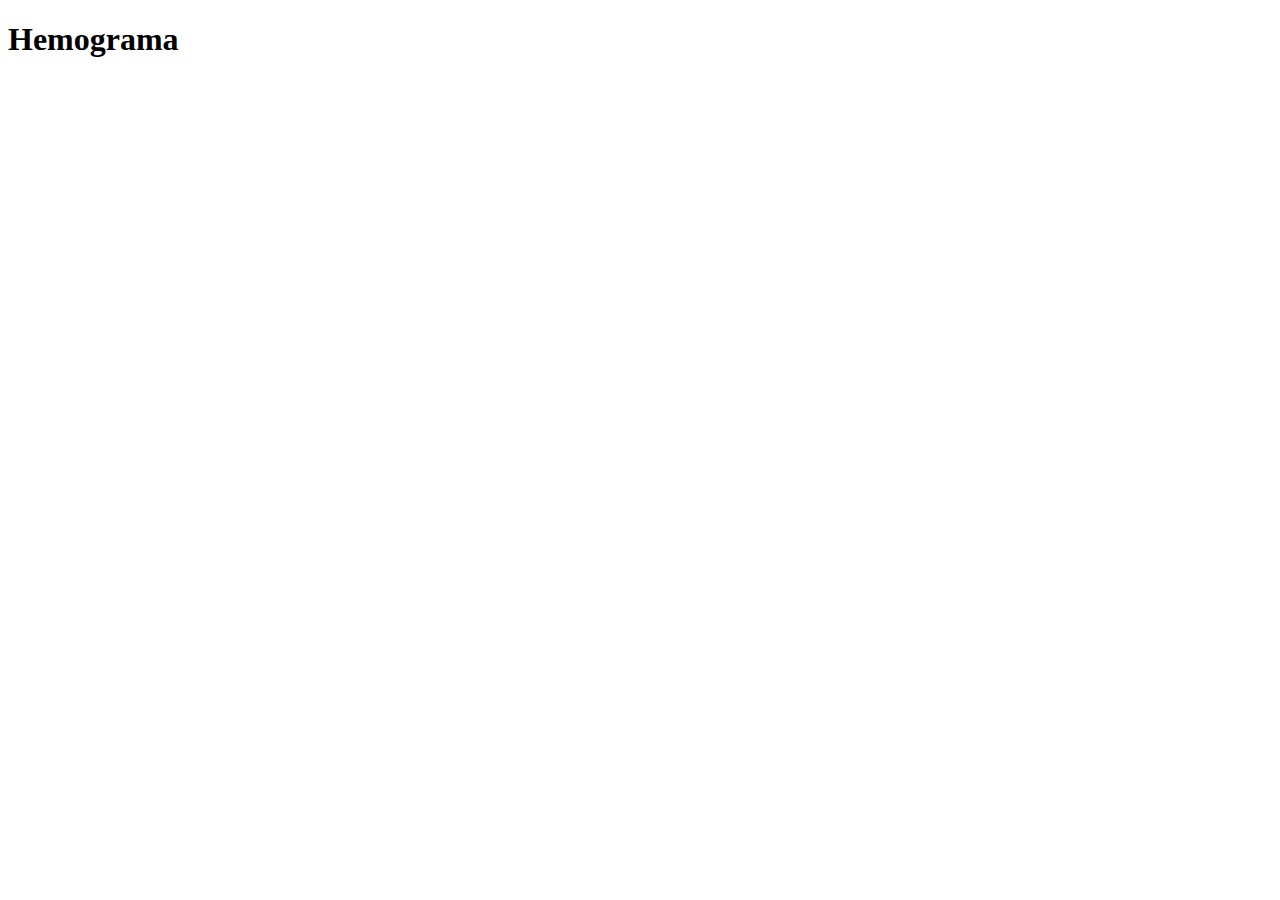
==== laudos/exames/hemograma.html @ 0c091c2d "add hemogramga pag" ====
<!DOCTYPE html>
<html lang="pt-br">
<head>
    <meta charset="UTF-8">
    <meta http-equiv="X-UA-Compatible" content="IE=edge">
    <meta name="viewport" content="width=device-width, initial-scale=1.0">
    <title>Hemograma</title>
</head>
<body>
    <h1>Hemograma</h1>
</body>
</html>
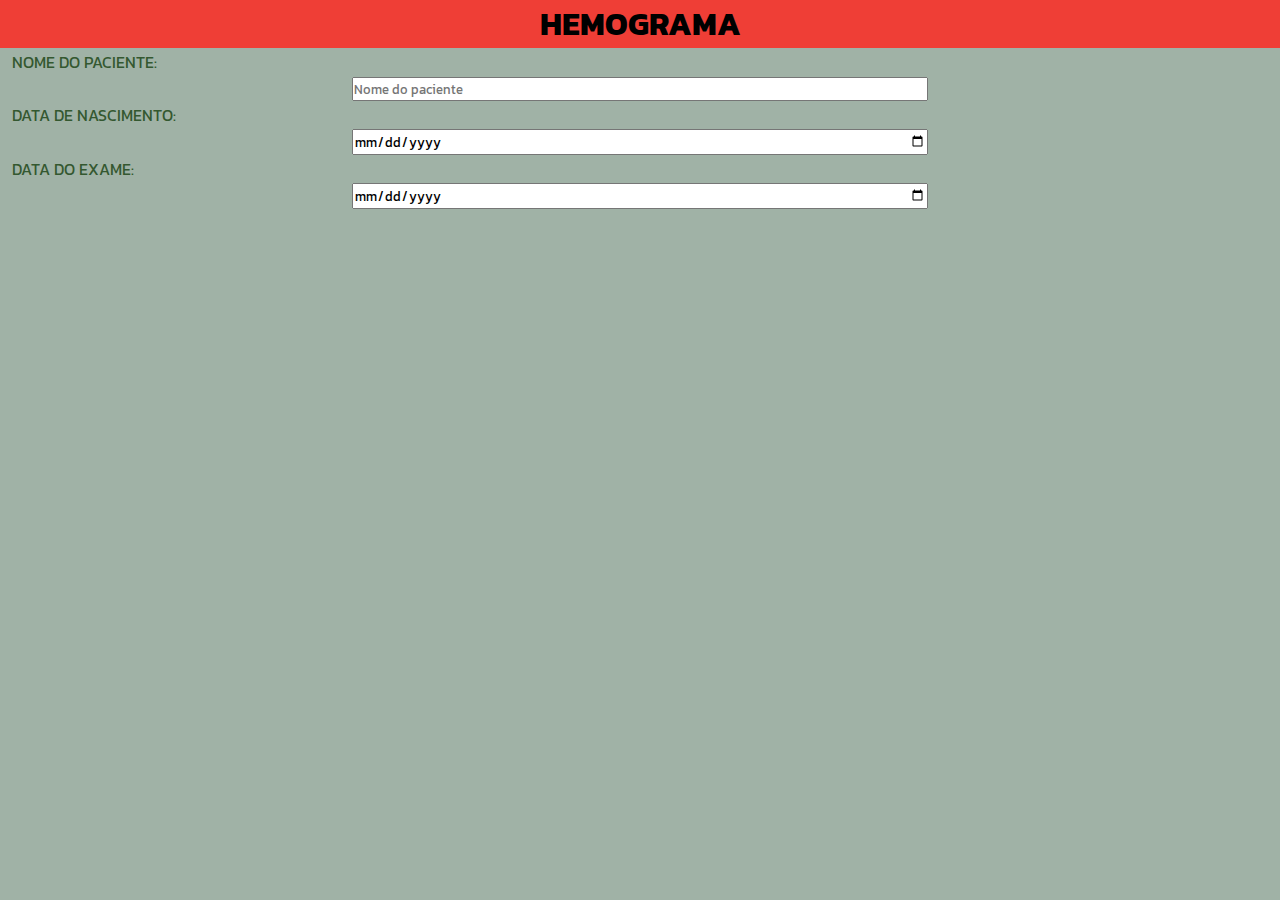
==== commit 4579ceb3: "Segunda versao" ====
--- a/laudos/exames/hemograma.html
+++ b/laudos/exames/hemograma.html
@@ -5,8 +5,22 @@
     <meta http-equiv="X-UA-Compatible" content="IE=edge">
     <meta name="viewport" content="width=device-width, initial-scale=1.0">
     <title>Hemograma</title>
+    <link rel="preconnect" href="https://fonts.googleapis.com">
+    <link rel="preconnect" href="https://fonts.gstatic.com" crossorigin>
+    <link href="https://fonts.googleapis.com/css2?family=Kanit:wght@300;500;600&display=swap" rel="stylesheet">
+    <link rel="stylesheet" href="https://fonts.googleapis.com/css2?family=Material+Symbols+Outlined:opsz,wght,FILL,GRAD@20..48,100..700,0..1,-50..200" />
+    <link rel="stylesheet" href="pagext.css">
 </head>
 <body>
-    <h1>Hemograma</h1>
+    <header>
+        <h1>Hemograma</h1>
+        <div id="info">
+            <p>Nome do paciente:</p> <input placeholder="Nome do paciente" type="text">
+            <p>Data de nascimento:</p> <input placeholder="" type="date">
+            <p>Data do exame:</p> <input placeholder="" type="date">
+        </div>
+    </header>
+    <main>
+    </main>
 </body>
 </html>--- a/laudos/exames/pagext.css
+++ b/laudos/exames/pagext.css
@@ -0,0 +1,42 @@
+*{
+    padding: 0;
+    margin: 0;
+    box-sizing: border-box;
+    font-family: kanit;
+}
+:root{
+    --delft-blue: rgb(77, 101, 170);
+    --ash-gray: #a0b2a6ff;
+    --citrine: #f3de2cff;
+    --vermilion: #ef3e36ff;
+    --hunter-green: #345830ff;
+    
+}
+body{
+    margin: 0 auto;
+    background-color: var(--ash-gray);
+}
+header{
+    margin: 0 auto;
+}
+header > h1{
+    text-transform: uppercase;
+    text-align: center;
+    background-color: var(--vermilion);
+}
+#info > p {
+    padding: 2px;
+    text-align: left;
+    margin-right: 25px;
+    color: var(--hunter-green);
+    text-transform: uppercase;
+    margin-left: 10px;}
+    
+#info > input{
+    width: 45vw;
+    align-content: center;
+    
+}
+#info{
+    text-align: center;
+}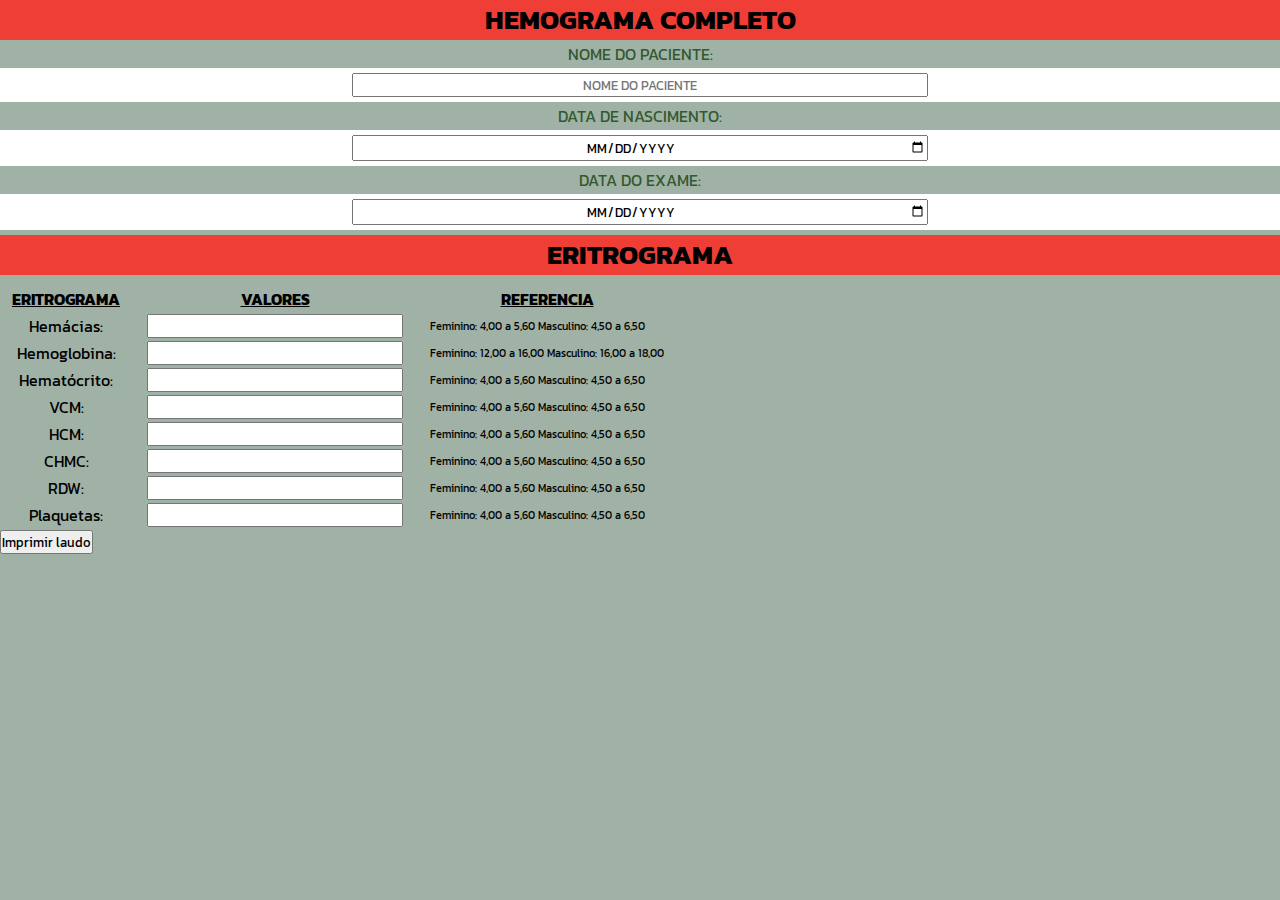
==== commit 8b7477fd: "23/03" ====
--- a/laudos/exames/hemograma.html
+++ b/laudos/exames/hemograma.html
@@ -13,7 +13,7 @@
 </head>
 <body>
     <header>
-        <h1>Hemograma</h1>
+        <h1>Hemograma completo</h1>
         <div id="info">
             <p>Nome do paciente:</p> <input placeholder="Nome do paciente" type="text">
             <p>Data de nascimento:</p> <input placeholder="" type="date">
@@ -21,6 +21,71 @@
         </div>
     </header>
     <main>
+       <h2>Eritrograma</h2>
+       <div class="eritrotable">
+           <table>
+            <thead>
+                <tr>
+                    <th>Eritrograma</th>
+                    <th>Valores</th>
+                    <th>Referencia</th>
+                </tr>
+                
+            </thead>
+               <tbody>
+                   <tr>
+                    <td>Hemácias: </td>
+                    <td><input  class="inputab" type="number"></td>
+                    <td><p  class="ref">Feminino: 4,00 a 5,60 Masculino: 4,50 a 6,50
+                    </p></td>
+                   </tr>
+                   <tr>
+                    <td>Hemoglobina: </td>
+                    <td><input  class="inputab" type="number"></td>
+                    <td><p  class="ref">Feminino: 12,00 a 16,00 Masculino: 16,00 a 18,00
+                    </p></td>
+                   </tr>
+                   <tr>
+                    <td>Hematócrito: </td>
+                    <td><input  class="inputab" type="number"></td>
+                    <td><p  class="ref">Feminino: 4,00 a 5,60 Masculino: 4,50 a 6,50
+                    </p></td>
+                   </tr>
+                   <tr>
+                    <td>VCM: </td>
+                    <td><input  class="inputab" type="number"></td>
+                    <td><p  class="ref">Feminino: 4,00 a 5,60 Masculino: 4,50 a 6,50
+                    </p></td>
+                   </tr>
+                   <tr>
+                    <td>HCM: </td>
+                    <td><input  class="inputab" type="number"></td>
+                    <td><p  class="ref">Feminino: 4,00 a 5,60 Masculino: 4,50 a 6,50
+                    </p></td>
+                   </tr>
+                   <tr>
+                    <td>CHMC: </td>
+                    <td><input  class="inputab" type="number"></td>
+                    <td><p  class="ref">Feminino: 4,00 a 5,60 Masculino: 4,50 a 6,50
+                    </p></td>
+                   </tr>
+                   <tr>
+                    <td>RDW: </td>
+                    <td><input  class="inputab" type="number"></td>
+                    <td><p  class="ref">Feminino: 4,00 a 5,60 Masculino: 4,50 a 6,50
+                    </p></td>
+                   </tr>
+                   <tr>
+                    <td>Plaquetas: </td>
+                    <td><input  class="inputab" type="number"></td>
+                    <td><p  class="ref">Feminino: 4,00 a 5,60 Masculino: 4,50 a 6,50
+                    </p></td>
+                   </tr>
+               </tbody>
+               </table>
+       </div>
+    
     </main>
 </body>
+<button onclick="window.print()">Imprimir laudo</button>
 </html>--- a/laudos/exames/pagext.css
+++ b/laudos/exames/pagext.css
@@ -18,25 +18,63 @@
 }
 header{
     margin: 0 auto;
+    background-color: white;
 }
 header > h1{
     text-transform: uppercase;
     text-align: center;
     background-color: var(--vermilion);
+    font-size: 20pt;
 }
 #info > p {
     padding: 2px;
-    text-align: left;
-    margin-right: 25px;
+    text-align: center;
     color: var(--hunter-green);
     text-transform: uppercase;
-    margin-left: 10px;}
-    
+    background-color: var(--ash-gray);
+}
 #info > input{
     width: 45vw;
     align-content: center;
-    
+    text-align: center;
+    text-transform: uppercase;
+    margin-top: 5px;
+    margin-bottom: 5px;    
 }
 #info{
     text-align: center;
+}
+main > h2 {
+    text-transform: uppercase;
+    text-align: center;
+    background-color: var(--vermilion);
+    font-size: 20pt;
+    margin-top: 5px;
+}
+table{
+    margin-top: 10px;
+    margin-left: 10px;
+    width: 0 auto;
+}
+td{
+    text-align: center;
+}
+td > .inputab{
+    width: 20vw;
+    margin-left: 25px;
+    margin-right: 25px;
+    text-align: center;
+}
+td > .ref{
+    font-size: 8pt;
+    text-align: justify;
+
+}
+tr{
+    width: 100vw;
+
+}
+th{
+    text-transform: uppercase;
+    text-decoration: underline;
 }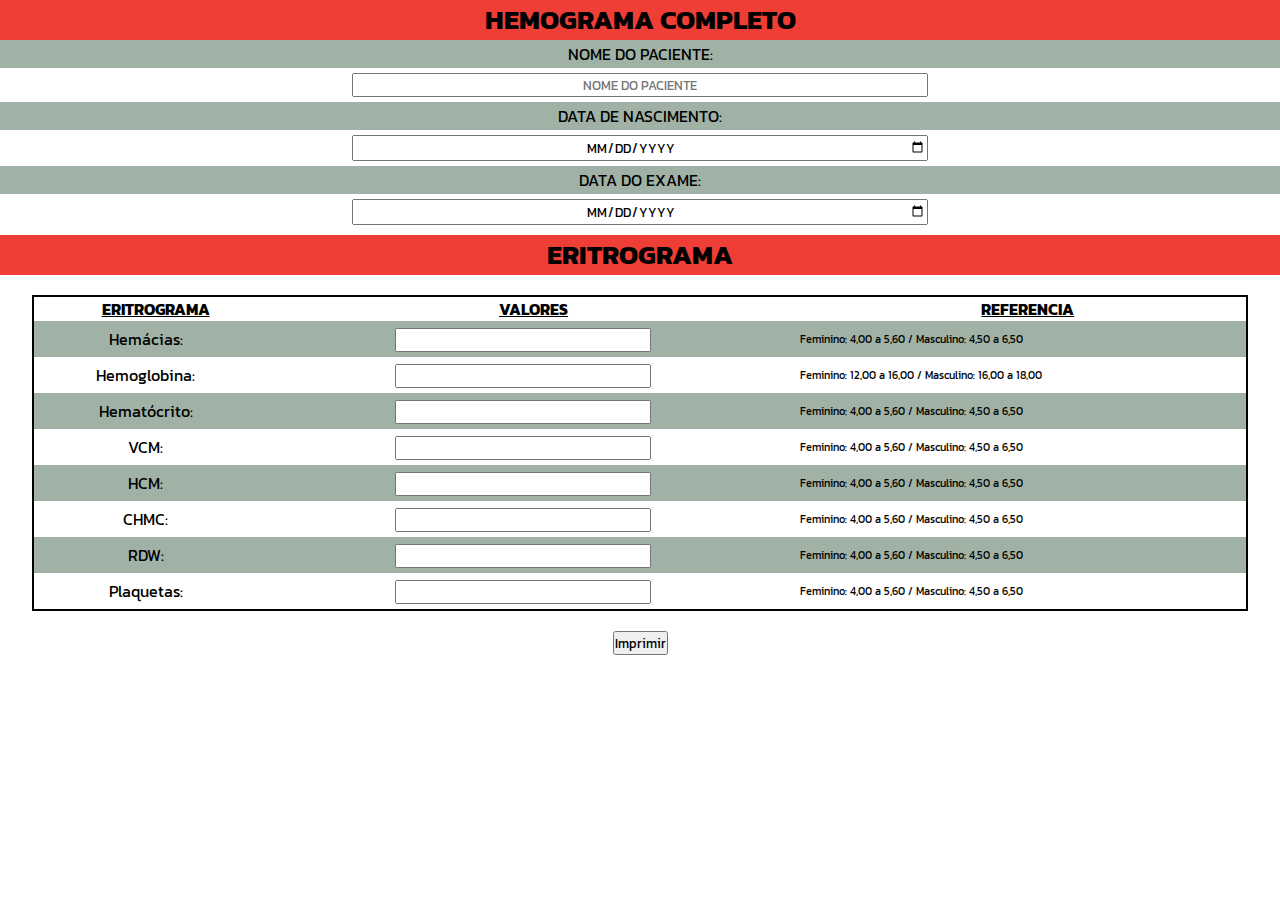
==== commit a3330b22: "Melhoria linhas de resultados" ====
--- a/laudos/exames/hemograma.html
+++ b/laudos/exames/hemograma.html
@@ -33,52 +33,52 @@
                 
             </thead>
                <tbody>
-                   <tr>
+                   <tr class="linha1">
                     <td>Hemácias: </td>
-                    <td><input  class="inputab" type="number"></td>
-                    <td><p  class="ref">Feminino: 4,00 a 5,60 Masculino: 4,50 a 6,50
+                    <td><input class="inputab" type="number"></td>
+                    <td><p  class="ref">Feminino: 4,00 a 5,60 / Masculino: 4,50 a 6,50
                     </p></td>
                    </tr>
-                   <tr>
+                   <tr class="linha2">
                     <td>Hemoglobina: </td>
                     <td><input  class="inputab" type="number"></td>
-                    <td><p  class="ref">Feminino: 12,00 a 16,00 Masculino: 16,00 a 18,00
+                    <td><p  class="ref">Feminino: 12,00 a 16,00 / Masculino: 16,00 a 18,00
                     </p></td>
                    </tr>
-                   <tr>
+                   <tr class="linha1">
                     <td>Hematócrito: </td>
                     <td><input  class="inputab" type="number"></td>
-                    <td><p  class="ref">Feminino: 4,00 a 5,60 Masculino: 4,50 a 6,50
+                    <td><p  class="ref">Feminino: 4,00 a 5,60 / Masculino: 4,50 a 6,50
                     </p></td>
                    </tr>
-                   <tr>
+                   <tr class="linha2">
                     <td>VCM: </td>
                     <td><input  class="inputab" type="number"></td>
-                    <td><p  class="ref">Feminino: 4,00 a 5,60 Masculino: 4,50 a 6,50
+                    <td><p  class="ref">Feminino: 4,00 a 5,60 / Masculino: 4,50 a 6,50
                     </p></td>
                    </tr>
-                   <tr>
+                   <tr class="linha1">
                     <td>HCM: </td>
                     <td><input  class="inputab" type="number"></td>
-                    <td><p  class="ref">Feminino: 4,00 a 5,60 Masculino: 4,50 a 6,50
+                    <td><p  class="ref">Feminino: 4,00 a 5,60 / Masculino: 4,50 a 6,50
                     </p></td>
                    </tr>
-                   <tr>
+                   <tr class="linha2">
                     <td>CHMC: </td>
                     <td><input  class="inputab" type="number"></td>
-                    <td><p  class="ref">Feminino: 4,00 a 5,60 Masculino: 4,50 a 6,50
+                    <td><p  class="ref">Feminino: 4,00 a 5,60 / Masculino: 4,50 a 6,50
                     </p></td>
                    </tr>
-                   <tr>
+                   <tr class="linha1">
                     <td>RDW: </td>
                     <td><input  class="inputab" type="number"></td>
-                    <td><p  class="ref">Feminino: 4,00 a 5,60 Masculino: 4,50 a 6,50
+                    <td><p  class="ref">Feminino: 4,00 a 5,60 / Masculino: 4,50 a 6,50
                     </p></td>
                    </tr>
-                   <tr>
+                   <tr class="linha2">
                     <td>Plaquetas: </td>
                     <td><input  class="inputab" type="number"></td>
-                    <td><p  class="ref">Feminino: 4,00 a 5,60 Masculino: 4,50 a 6,50
+                    <td><p  class="ref">Feminino: 4,00 a 5,60 / Masculino: 4,50 a 6,50
                     </p></td>
                    </tr>
                </tbody>
@@ -87,5 +87,5 @@
     
     </main>
 </body>
-<button onclick="window.print()">Imprimir laudo</button>
+<button id="buttonimp" onclick="window.print()">Imprimir</button>
 </html>--- a/laudos/exames/pagext.css
+++ b/laudos/exames/pagext.css
@@ -4,6 +4,12 @@
     box-sizing: border-box;
     font-family: kanit;
 }
+@page {
+    size:  auto;   /* auto is the initial value */
+    margin: 0mm;  /* this affects the margin in the printer settings */
+}
+
+
 :root{
     --delft-blue: rgb(77, 101, 170);
     --ash-gray: #a0b2a6ff;
@@ -13,8 +19,10 @@
     
 }
 body{
+    -webkit-print-color-adjust:exact !important;
+    print-color-adjust:exact !important;
     margin: 0 auto;
-    background-color: var(--ash-gray);
+    background-color: white;
 }
 header{
     margin: 0 auto;
@@ -29,7 +37,6 @@
 #info > p {
     padding: 2px;
     text-align: center;
-    color: var(--hunter-green);
     text-transform: uppercase;
     background-color: var(--ash-gray);
 }
@@ -52,12 +59,15 @@
     margin-top: 5px;
 }
 table{
-    margin-top: 10px;
-    margin-left: 10px;
-    width: 0 auto;
+   margin: 0 auto;
+   border-collapse: collapse;
+   border: 2px solid black;
+   margin-top: 20px;
+   width: 95vw;
 }
 td{
     text-align: center;
+    border:0;
 }
 td > .inputab{
     width: 20vw;
@@ -72,9 +82,24 @@
 }
 tr{
     width: 100vw;
-
+    padding: 20px;
 }
 th{
     text-transform: uppercase;
     text-decoration: underline;
+    padding-left: 20px;
+}
+#buttonimp{
+   display: block;
+   margin: 0 auto;
+   margin-top: 20px;
+}
+.ref{
+    padding: 10px;
+}
+.linha1{
+    background-color: var(--ash-gray)
+}
+.linha2{
+    background-color:white;
 }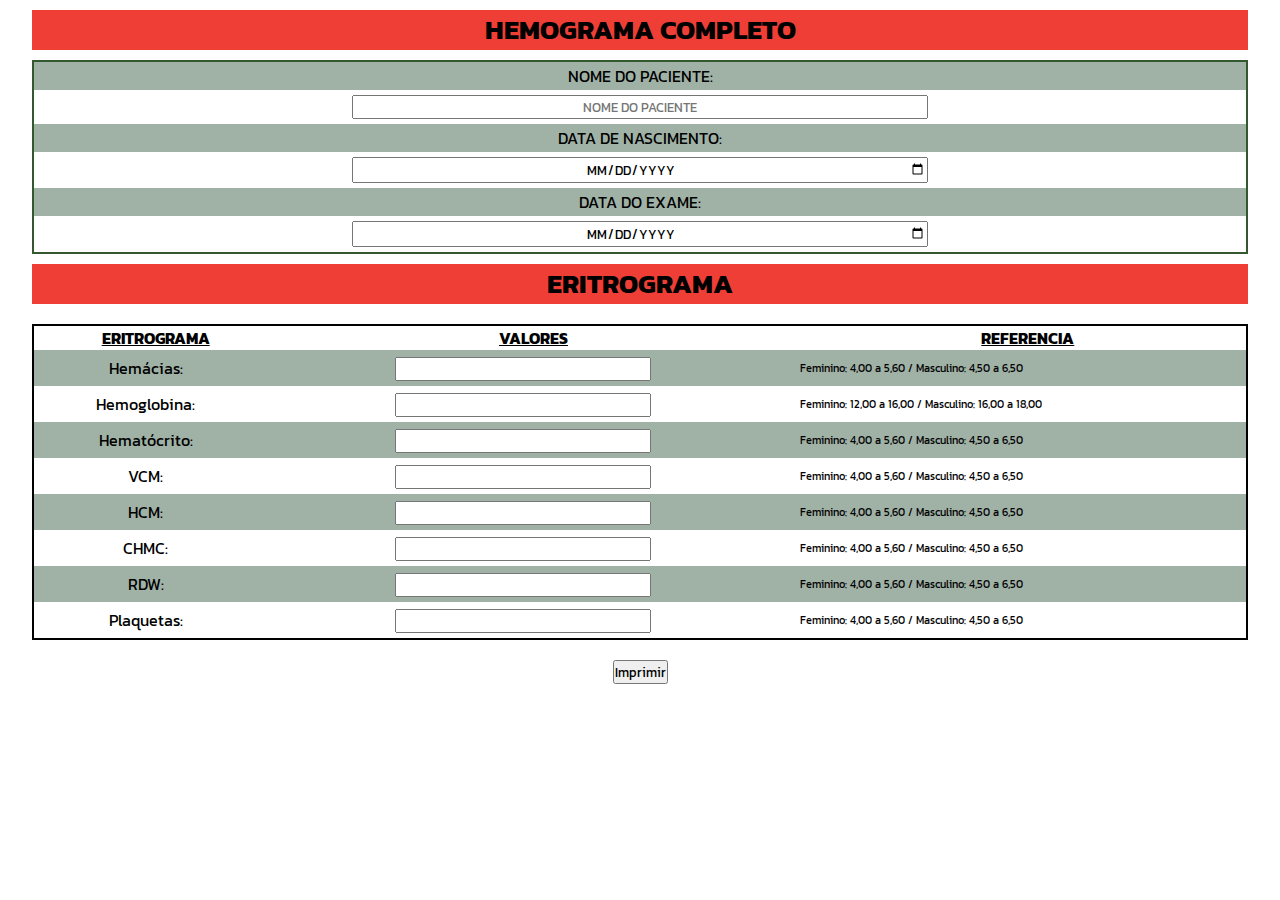
==== commit ea7b5b0f: "atualização de responsividade" ====
--- a/laudos/exames/hemograma.html
+++ b/laudos/exames/hemograma.html
@@ -88,4 +88,4 @@
     </main>
 </body>
 <button id="buttonimp" onclick="window.print()">Imprimir</button>
-</html>+</html>
--- a/laudos/exames/pagext.css
+++ b/laudos/exames/pagext.css
@@ -26,13 +26,17 @@
 }
 header{
     margin: 0 auto;
+    margin-top: 10px;
     background-color: white;
+    width: 95vw;
 }
 header > h1{
     text-transform: uppercase;
     text-align: center;
     background-color: var(--vermilion);
     font-size: 20pt;
+    margin-top: 10px;
+    margin-bottom: 10px;
 }
 #info > p {
     padding: 2px;
@@ -50,6 +54,7 @@
 }
 #info{
     text-align: center;
+    border: 2px var(--hunter-green) solid;
 }
 main > h2 {
     text-transform: uppercase;
@@ -57,6 +62,10 @@
     background-color: var(--vermilion);
     font-size: 20pt;
     margin-top: 5px;
+    width: 95vw;
+    margin: 0 auto;
+    margin-top: 10px;
+
 }
 table{
    margin: 0 auto;
@@ -102,4 +111,7 @@
 }
 .linha2{
     background-color:white;
+}
+@media print{
+   #buttonimp{ display: none;
 }